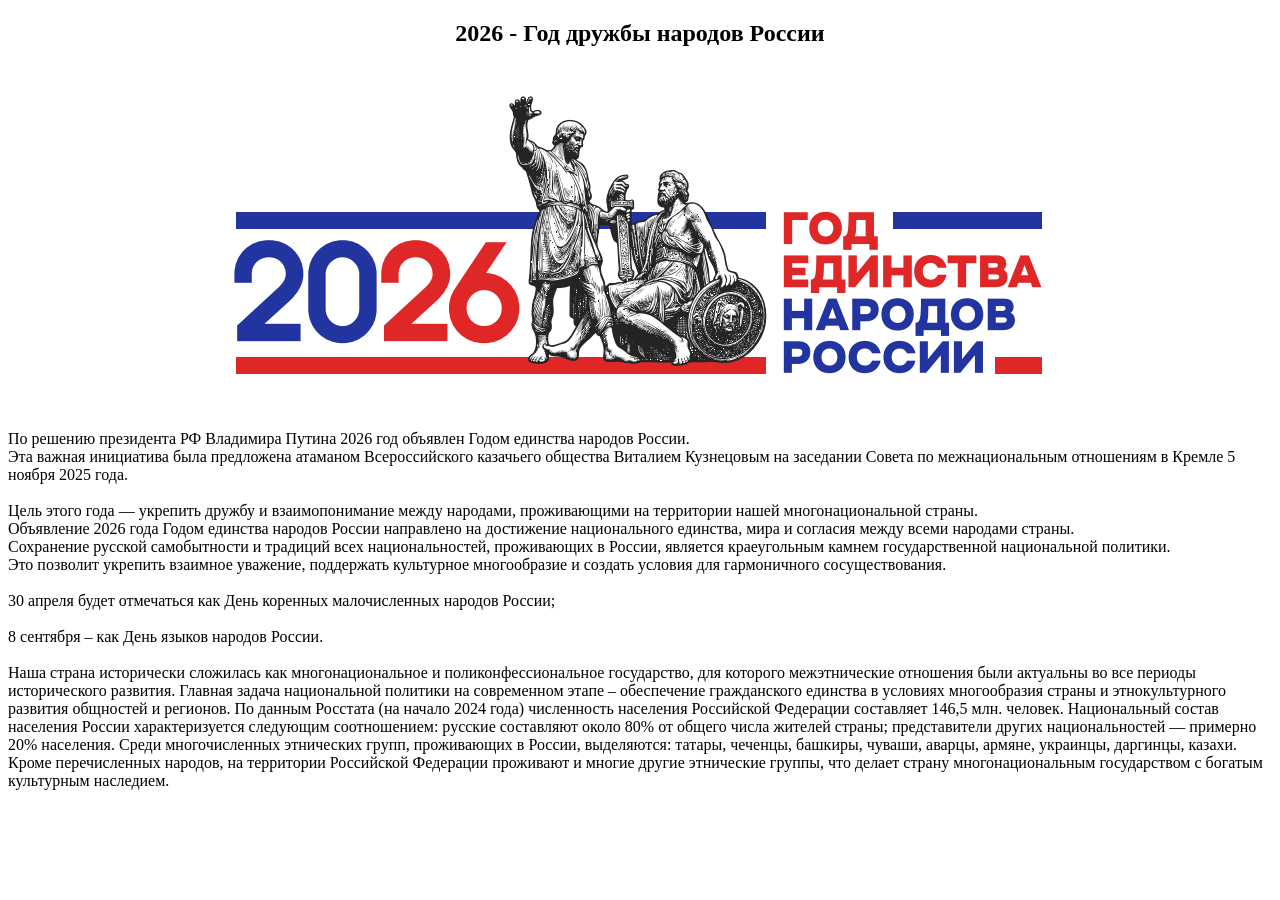
==== about.html @ a872284f "Initial commit" ====
<!DOCTYPE html>
<html lang="ru">
<head>
    <meta charset="UTF-8">
    <title>Год дружбы народов России</title>
</head>

<body>
        <h2 align=center>2026 - Год дружбы народов России</h2>

        <br><div align="center"><img src="images\Skrinshot_13-02-2026_115009.png"></div>

        <br>По решению президента РФ Владимира Путина 2026 год объявлен Годом единства народов России.
        <br>Эта важная инициатива была предложена атаманом Всероссийского казачьего общества Виталием 
            Кузнецовым на заседании Совета по межнациональным отношениям в Кремле 5 ноября 2025 года.
        <br>
        <br>Цель этого года — укрепить дружбу и взаимопонимание между народами, проживающими на территории 
            нашей многонациональной страны.
        <br>Объявление 2026 года Годом единства народов России направлено на достижение национального единства, 
            мира и согласия между всеми народами страны.
        <br>Сохранение русской самобытности и традиций всех национальностей, проживающих в России, является 
            краеугольным камнем государственной национальной политики.
        <br>Это позволит укрепить взаимное уважение, поддержать культурное многообразие и создать условия для 
            гармоничного сосуществования.
        <br>
        <br>30 апреля будет отмечаться как День коренных малочисленных народов России;
        <br>
        <br>8 сентября – как День языков народов России.
        <br>
        <br>Наша страна исторически сложилась как многонациональное и поликонфессиональное государство, для которого 
            межэтнические отношения были актуальны во  все  периоды  исторического  развития. Главная задача национальной 
            политики на современном этапе – обеспечение гражданского единства в условиях многообразия страны и этнокультурного 
            развития общностей и регионов. По данным Росстата (на начало 2024 года) численность населения Российской Федерации 
            составляет 146,5 млн. человек. Национальный состав населения России характеризуется следующим соотношением: 
            русские составляют около 80% от общего числа жителей страны; представители других национальностей — примерно 20% 
            населения. Среди многочисленных этнических групп, проживающих в России, выделяются: татары, чеченцы, башкиры, 
            чуваши, аварцы, армяне, украинцы, даргинцы, казахи. Кроме перечисленных народов, на территории Российской Федерации 
            проживают и многие другие этнические группы, что делает страну многонациональным  государством  с  богатым  
            культурным  наследием.
        <br>

        

        
    </body>
    </html>
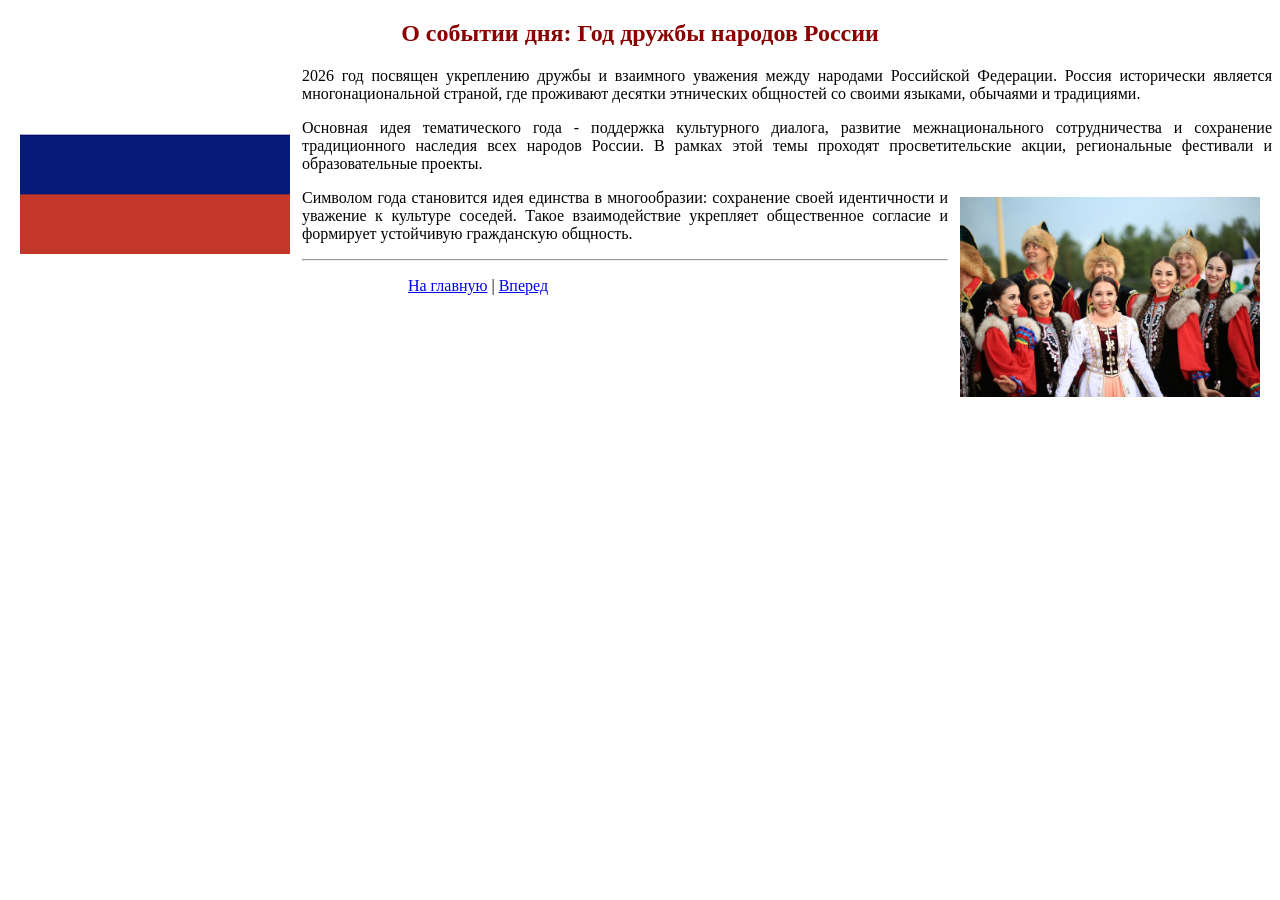
==== commit 2bf5a76f: "Adding task features" ====
--- a/about.html
+++ b/about.html
@@ -4,43 +4,25 @@
     <meta charset="UTF-8">
     <title>Год дружбы народов России</title>
 </head>
-
 <body>
-        <h2 align=center>2026 - Год дружбы народов России</h2>
-
-        <br><div align="center"><img src="images\Skrinshot_13-02-2026_115009.png"></div>
-
-        <br>По решению президента РФ Владимира Путина 2026 год объявлен Годом единства народов России.
-        <br>Эта важная инициатива была предложена атаманом Всероссийского казачьего общества Виталием 
-            Кузнецовым на заседании Совета по межнациональным отношениям в Кремле 5 ноября 2025 года.
-        <br>
-        <br>Цель этого года — укрепить дружбу и взаимопонимание между народами, проживающими на территории 
-            нашей многонациональной страны.
-        <br>Объявление 2026 года Годом единства народов России направлено на достижение национального единства, 
-            мира и согласия между всеми народами страны.
-        <br>Сохранение русской самобытности и традиций всех национальностей, проживающих в России, является 
-            краеугольным камнем государственной национальной политики.
-        <br>Это позволит укрепить взаимное уважение, поддержать культурное многообразие и создать условия для 
-            гармоничного сосуществования.
-        <br>
-        <br>30 апреля будет отмечаться как День коренных малочисленных народов России;
-        <br>
-        <br>8 сентября – как День языков народов России.
-        <br>
-        <br>Наша страна исторически сложилась как многонациональное и поликонфессиональное государство, для которого 
-            межэтнические отношения были актуальны во  все  периоды  исторического  развития. Главная задача национальной 
-            политики на современном этапе – обеспечение гражданского единства в условиях многообразия страны и этнокультурного 
-            развития общностей и регионов. По данным Росстата (на начало 2024 года) численность населения Российской Федерации 
-            составляет 146,5 млн. человек. Национальный состав населения России характеризуется следующим соотношением: 
-            русские составляют около 80% от общего числа жителей страны; представители других национальностей — примерно 20% 
-            населения. Среди многочисленных этнических групп, проживающих в России, выделяются: татары, чеченцы, башкиры, 
-            чуваши, аварцы, армяне, украинцы, даргинцы, казахи. Кроме перечисленных народов, на территории Российской Федерации 
-            проживают и многие другие этнические группы, что делает страну многонациональным  государством  с  богатым  
-            культурным  наследием.
-        <br>
-
-        
-
-        
-    </body>
-    </html>
+    <h2 align="center"><font color="#8b0000">О событии дня: Год дружбы народов России</font></h2>
+    <p align="justify">
+        <a href="https://ru.wikipedia.org/wiki/%D0%9D%D0%B0%D1%80%D0%BE%D0%B4%D1%8B_%D0%A0%D0%BE%D1%81%D1%81%D0%B8%D0%B8" target="_blank">
+            <img src="images/flag_russia.png" width="270" align="left" hspace="12" vspace="8" alt="Флаг России">
+        </a>
+        2026 год посвящен укреплению дружбы и взаимного уважения между народами Российской Федерации. Россия исторически является многонациональной страной, где проживают десятки этнических общностей со своими языками, обычаями и традициями.
+    </p>
+    <p align="justify">
+        Основная идея тематического года - поддержка культурного диалога, развитие межнационального сотрудничества и сохранение традиционного наследия всех народов России. В рамках этой темы проходят просветительские акции, региональные фестивали и образовательные проекты.
+    </p>
+    <p align="justify">
+        <img src="images/peoples_collage.jpg" width="300" align="right" hspace="12" vspace="8" alt="Народы России">
+        Символом года становится идея единства в многообразии: сохранение своей идентичности и уважение к культуре соседей. Такое взаимодействие укрепляет общественное согласие и формирует устойчивую гражданскую общность.
+    </p>
+    <hr>
+    <p align="center">
+        <a href="index.html" target="_top">На главную</a> |
+        <a href="events.html" target="fr2">Вперед</a>
+    </p>
+</body>
+</html>
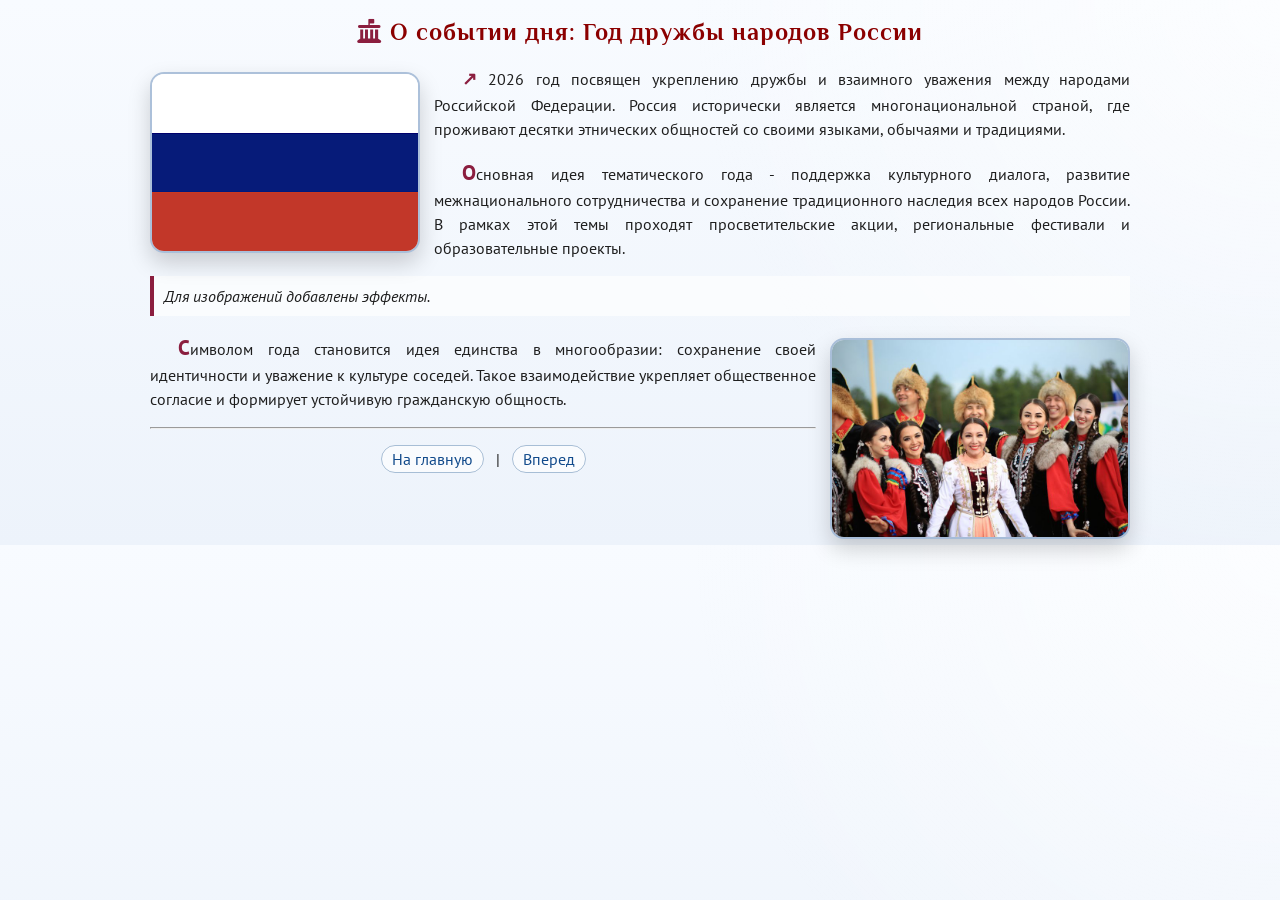
==== commit 24e7f31d: "Added css" ====
--- a/about.html
+++ b/about.html
@@ -3,26 +3,32 @@
 <head>
     <meta charset="UTF-8">
     <title>Год дружбы народов России</title>
+    <link rel="stylesheet" href="css/common.css">
+    <link rel="stylesheet" href="css/about.css">
+    <link rel="stylesheet" href="https://cdnjs.cloudflare.com/ajax/libs/font-awesome/6.5.2/css/all.min.css">
 </head>
 <body>
-    <h2 align="center"><font color="#8b0000">О событии дня: Год дружбы народов России</font></h2>
-    <p align="justify">
+    <article class="article">
+    <h2 class="article-title"><i class="fa-solid fa-landmark-flag title-icon"></i>О событии дня: Год дружбы народов России</h2>
+    <p class="lead">
         <a href="https://ru.wikipedia.org/wiki/%D0%9D%D0%B0%D1%80%D0%BE%D0%B4%D1%8B_%D0%A0%D0%BE%D1%81%D1%81%D0%B8%D0%B8" target="_blank">
-            <img src="images/flag_russia.png" width="270" align="left" hspace="12" vspace="8" alt="Флаг России">
+            <img class="story-image left-image" src="images/flag_russia.png" alt="Флаг России">
         </a>
         2026 год посвящен укреплению дружбы и взаимного уважения между народами Российской Федерации. Россия исторически является многонациональной страной, где проживают десятки этнических общностей со своими языками, обычаями и традициями.
     </p>
-    <p align="justify">
+    <p class="lead">
         Основная идея тематического года - поддержка культурного диалога, развитие межнационального сотрудничества и сохранение традиционного наследия всех народов России. В рамках этой темы проходят просветительские акции, региональные фестивали и образовательные проекты.
     </p>
-    <p align="justify">
-        <img src="images/peoples_collage.jpg" width="300" align="right" hspace="12" vspace="8" alt="Народы России">
+    <p class="note">Для изображений добавлены эффекты.</p>
+    <p class="lead">
+        <img class="story-image right-image" src="images/peoples_collage.jpg" alt="Народы России">
         Символом года становится идея единства в многообразии: сохранение своей идентичности и уважение к культуре соседей. Такое взаимодействие укрепляет общественное согласие и формирует устойчивую гражданскую общность.
     </p>
     <hr>
-    <p align="center">
+    <p class="nav-links">
         <a href="index.html" target="_top">На главную</a> |
         <a href="events.html" target="fr2">Вперед</a>
     </p>
+    </article>
 </body>
 </html>
--- a/css/common.css
+++ b/css/common.css
@@ -0,0 +1,79 @@
+@import url("https://fonts.googleapis.com/css2?family=PT+Sans:wght@400;700&family=Philosopher:wght@400;700&display=swap");
+
+:root {
+    --primary: #114a8b;
+    --secondary: #8b1e3f;
+    --paper: #f8f5ef;
+    --ink: #1f1f1f;
+}
+
+* {
+    box-sizing: border-box;
+}
+
+body {
+    margin: 0;
+    padding: 14px;
+    font-family: "PT Sans", Arial, sans-serif;
+    color: var(--ink);
+    line-height: 1.5;
+}
+
+h1,
+h2,
+h3 {
+    margin-top: 0;
+    font-family: "Philosopher", "Times New Roman", serif;
+}
+
+a {
+    color: var(--primary);
+    text-decoration: none;
+    transition: color 0.2s ease, text-shadow 0.2s ease;
+}
+
+a:hover {
+    color: var(--secondary);
+    text-shadow: 0 0 8px rgba(139, 30, 63, 0.35);
+}
+
+a[target="_blank"]::after {
+    content: " ↗";
+    font-size: 0.85em;
+}
+
+.title-icon {
+    margin-right: 8px;
+    color: var(--secondary);
+}
+
+.nav-links {
+    margin-top: 18px;
+    text-align: center;
+}
+
+.nav-links a {
+    margin: 0 8px;
+    padding: 3px 10px;
+    border-radius: 999px;
+    border: 1px solid rgba(17, 74, 139, 0.35);
+    background: rgba(255, 255, 255, 0.65);
+}
+
+@media (max-width: 760px) {
+    body {
+        padding: 10px;
+        font-size: 15px;
+    }
+}
+
+@media print {
+    body {
+        background: #fff !important;
+        color: #000;
+    }
+
+    .nav-links {
+        display: none;
+    }
+}
--- a/css/about.css
+++ b/css/about.css
@@ -0,0 +1,77 @@
+body {
+    background:
+        radial-gradient(circle at right top, rgba(255, 255, 255, 0.55), transparent 42%),
+        linear-gradient(180deg, #f8fbff 0%, #edf3fb 100%);
+}
+
+.article {
+    max-width: 980px;
+    margin: 0 auto;
+}
+
+.article-title {
+    margin-bottom: 14px;
+    text-align: center;
+    color: #8b0000;
+    letter-spacing: 1px;
+}
+
+.lead {
+    text-indent: 28px;
+    text-align: justify;
+}
+
+.story-image {
+    border-radius: 14px;
+    border: 2px solid rgba(17, 74, 139, 0.32);
+    box-shadow: 0 10px 22px rgba(0, 0, 0, 0.18);
+    transition: transform 0.3s ease, box-shadow 0.3s ease;
+}
+
+.story-image:hover {
+    transform: scale(1.03) rotate(-1.2deg);
+    box-shadow: 0 14px 26px rgba(0, 0, 0, 0.25);
+}
+
+.left-image {
+    float: left;
+    width: 270px;
+    margin: 6px 14px 6px 0;
+}
+
+.right-image {
+    float: right;
+    width: 300px;
+    margin: 6px 0 6px 14px;
+}
+
+.lead + .lead {
+    margin-top: 8px;
+}
+
+.lead::first-letter {
+    color: #8b1e3f;
+    font-size: 1.3em;
+    font-weight: 700;
+}
+
+.lead + .note {
+    padding: 8px 10px;
+    border-left: 4px solid #8b1e3f;
+    background: rgba(255, 255, 255, 0.65);
+}
+
+.note {
+    margin: 14px 0;
+    font-style: italic;
+}
+
+@media (max-width: 760px) {
+    .left-image,
+    .right-image {
+        float: none;
+        display: block;
+        width: min(100%, 340px);
+        margin: 8px auto;
+    }
+}
